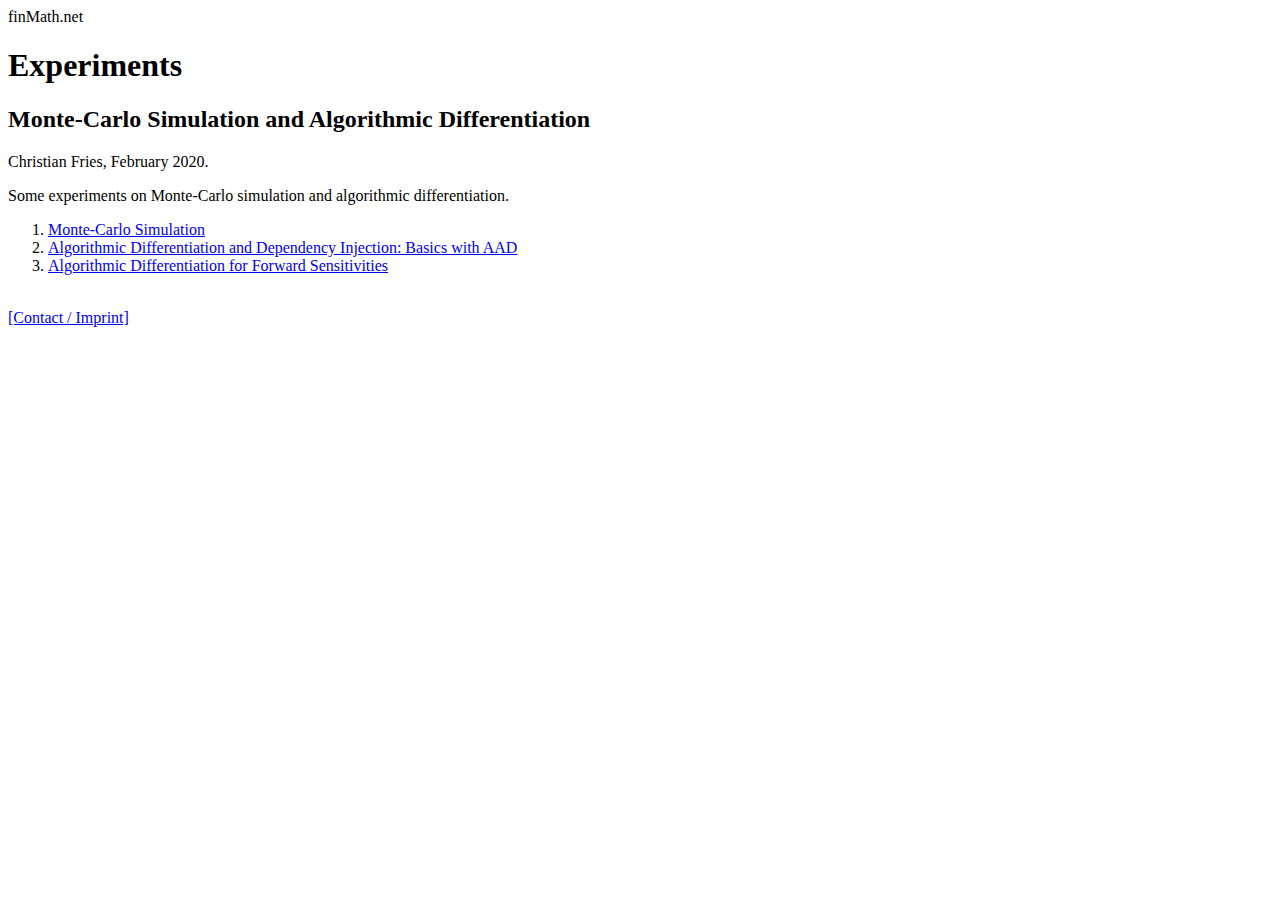
==== docs/index.html @ 9f8a285c "Stylesheet paths is absolute." ====
<?xml version="1.0" encoding="utf-8"?>
<!DOCTYPE html PUBLIC "-//W3C//DTD XHTML 1.0 Transitional//EN" "http://www.w3.org/TR/xhtml1/DTD/xhtml1-transitional.dtd">

<html xmlns="http://www.w3.org/1999/xhtml">
	<head>
		<title>finMath.net: Experiments</title>
		<link rel="stylesheet" type="text/css" href="http://www.finmath.net/finmathnet-style.css"/>
		<meta http-equiv="Content-Type" content="text/html; charset=utf-8" />
		<meta name="keywords" content="mathematical finance finmath java monte-carlo simulation interest rates ois discounting"/>
		<meta name="description" content="Methodologies and algorithms in mathematical finance. Object oriented framework covering interest rates calibration, Monte-Carlo simulation and term structure models."/>
	</head>
	<body>
		<!--
		<script type="text/javascript">
			var gaJsHost = (("https:" == document.location.protocol) ? "https://ssl." : "http://www.");
			document.write(unescape("%3Cscript src='" + gaJsHost + "google-analytics.com/ga.js' type='text/javascript'%3E%3C/script%3E"));
		</script>
		<script type="text/javascript">
			var pageTracker = _gat._getTracker("UA-849152-2");
			pageTracker._trackPageview();
		</script>
		-->

		<header>
			<span class="logo-white">finMath</span><span class="logo-red">.net</span>
		</header>

		<h1>Experiments</h1>

		<h2>Monte-Carlo Simulation and Algorithmic Differentiation</h2>

		<author>Christian Fries, February 2020.</author>

		<p>
			Some experiments on Monte-Carlo simulation and algorithmic differentiation.
		</p>

		<ol>
			<li>
				<a href="montecarlo-blackscholes">Monte-Carlo Simulation</a>
			</li>
			<li>
				<a href="algorithmicdifferentiation-dependencyinjection">Algorithmic Differentiation and Dependency Injection: Basics with AAD</a>
			</li>
			<li>
				<a href="algorithmicdifferentiation-forwardsensitivities">Algorithmic Differentiation for Forward Sensitivities</a>
			</li>
		</ol>		

		<br/>

		<div id="footer">
			<a href="http://www.finmath.net/contact">[Contact / Imprint]</a>
		</div>
	</body>
</html>
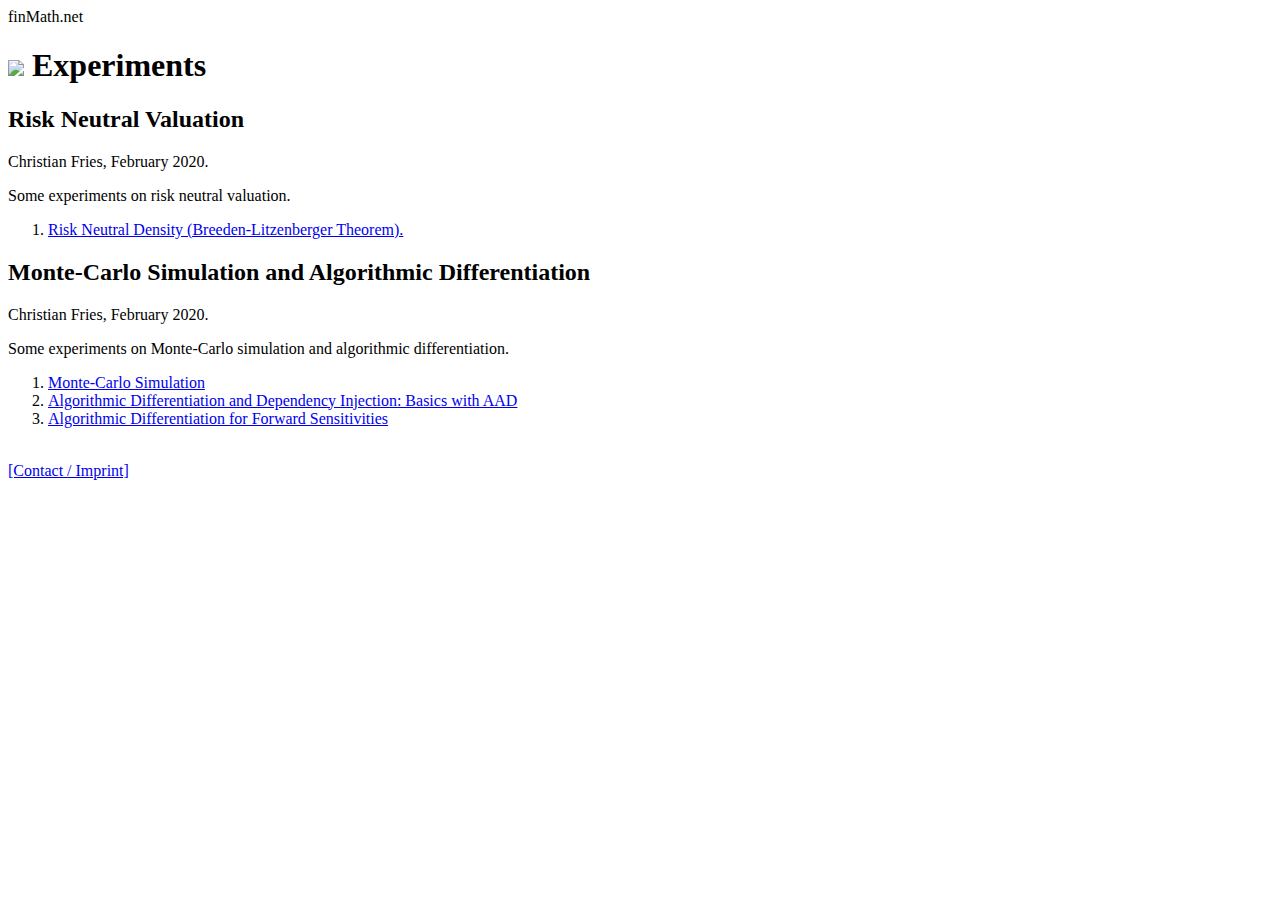
==== commit dbda1c27: "Added viewport." ====
--- a/docs/index.html
+++ b/docs/index.html
@@ -4,10 +4,14 @@
 <html xmlns="http://www.w3.org/1999/xhtml">
 	<head>
 		<title>finMath.net: Experiments</title>
-		<link rel="stylesheet" type="text/css" href="http://www.finmath.net/finmathnet-style.css"/>
+		<link rel="stylesheet" type="text/css" href="finmathnet-style.css"/>
 		<meta http-equiv="Content-Type" content="text/html; charset=utf-8" />
 		<meta name="keywords" content="mathematical finance finmath java monte-carlo simulation interest rates ois discounting"/>
 		<meta name="description" content="Methodologies and algorithms in mathematical finance. Object oriented framework covering interest rates calibration, Monte-Carlo simulation and term structure models."/>
+		<meta name="robots" content="index, follow"/>
+		<meta name="language" content="en"/>
+		<meta http-equiv="Content-Language" content="en"/>
+		<meta name="viewport" content="width=device-width"/>
 	</head>
 	<body>
 		<!--
@@ -25,7 +29,24 @@
 			<span class="logo-white">finMath</span><span class="logo-red">.net</span>
 		</header>
 
-		<h1>Experiments</h1>
+		<h1>
+			<img style="height: 75px;" src="mathematical-finance-laboratory.png"></img>	
+			Experiments
+		</h1>
+
+		<h2>Risk Neutral Valuation</h2>
+
+		<author>Christian Fries, February 2020.</author>
+
+		<p>
+			Some experiments on risk neutral valuation.
+		</p>
+
+		<ol>
+			<li>
+				<a href="risk-neutral-density">Risk Neutral Density (Breeden-Litzenberger Theorem).</a>
+			</li>
+		</ol>
 
 		<h2>Monte-Carlo Simulation and Algorithmic Differentiation</h2>
 
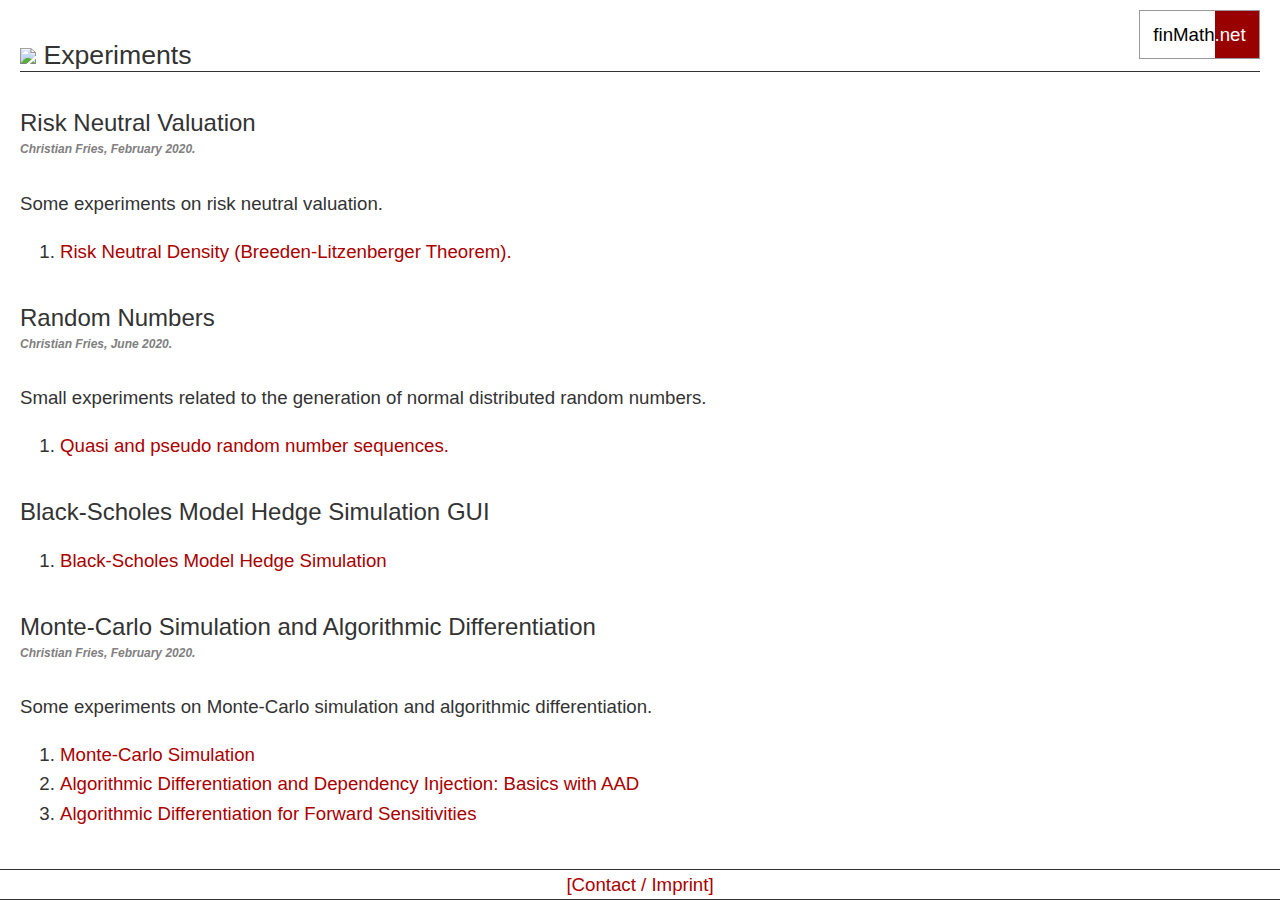
==== commit b1425d01: "Added Black-Scholes Model Hedge Simulation" ====
--- a/docs/index.html
+++ b/docs/index.html
@@ -48,6 +48,28 @@
 			</li>
 		</ol>
 
+		<h2>Random Numbers</h2>
+
+		<author>Christian Fries, June 2020.</author>
+
+		<p>
+			Small experiments related to the generation of normal distributed random numbers.
+		</p>
+
+		<ol>
+			<li>
+				<a href="random-numbers">Quasi and pseudo random number sequences.</a>
+			</li>
+		</ol>
+
+		<h2>Black-Scholes Model Hedge Simulation GUI</h2>
+		
+		<ol>
+			<li>
+				<a href="black-scholes-hedge-simulator">Black-Scholes Model Hedge Simulation</a>
+			</li>
+		</ol>
+		
 		<h2>Monte-Carlo Simulation and Algorithmic Differentiation</h2>
 
 		<author>Christian Fries, February 2020.</author>
--- a/docs/finmathnet-style.css
+++ b/docs/finmathnet-style.css
@@ -0,0 +1,352 @@
+body {+  font-family: arial, sans-serif;+  color: #333;+  font-size: 14pt;+  line-height: 22pt;+  font-weight: normal;+  margin: 20px 20px 20px 20px;+  background: #fff;+}++header {+	font-size: 16pt;+	float: right;+	height: 34pt;+}++svg {+	width: 100%;+}++.logo-white {+	font-size: 14pt;+	background: #fff;+	color: #000;+	padding:10pt;+	padding-right:0pt;+	border: solid #999 1px;+	border-right: 0px;+}++.logo-red {+	font-size: 14pt;+	background: #900;+	color: #fff;+	padding: 10pt;+	padding-left:0pt;+	border: solid #999 1px;+	border-left: 0px;+}++author {+	font-style: italic;+	font-weight: bold;+	line-height: 10pt;+	font-size: 9pt;+	color: gray;+	position: relative;+	top: -10pt;				+}++a:link {+	color: #a00;+	text-decoration: none;+}++a:visited {+	color: #800;+	text-decoration: none;+}++a:hover {+	color: #f00;+	text-decoration: underline;+}++code {+	color: #000;+	text-decoration: none;+	font-family: monospace;+}++.codeinline {+	font-size: 12pt;+}++.codeboxwithheader {+	background: gainsboro;+	border: solid 1px;+	margin-top: 20px;+	margin-bottom: 20px;+	font-size: 11pt;+}+.codebox {+	clear: both;+}+pre {+	margin-top: 0px;+	background: white;+}+pre > code {+	margin-top: 0px;+	background: white;+	font-family: "Lucida Console";+}+.btn {+	font-family: "Arial";+	font-size: 14pt;+}++dt {+	margin-top: 5pt;+	font-style: italic;+}++p {+}++h1 {+	font-size: 20pt;+	line-height: 22pt;+	font-style: normal;+	font-weight: normal;+	text-decoration: none; +	padding-top: 16pt;+	border-bottom: solid #333 1px;+}++h2 {+	font-size: 18pt;+	line-height: 20pt;+	font-style: normal;+	font-weight: normal;+	text-decoration: none;+	padding-top: 14pt;+}++h3 {+	font-size: 17pt;+	line-height: 18pt;+	font-style: normal;+	font-weight: normal;+	text-decoration: none; +	padding-top: 12pt;+}++h4 {+	font-size: 16pt;+	line-height: 17pt;+	font-style: normal;+	font-weight: normal;+	text-decoration: none; +	padding-top: 12pt;+}++h5 {+	font-size: 15pt;+	line-height: 16pt;+	font-style: normal;+	font-weight: normal;+	text-decoration: none; +	padding-top: 11pt;+}++ul {+	padding-bottom: 4pt;+}++table {+	background-color: transparent;+}++tr { }++td.tocnumber  {+	font-size: 9pt;+	line-height: 10pt;+	font-weight: normal;+	background-color: transparent;+	vertical-align: top;+	margin: 0px;+	padding-top: 3px;+	padding-bottom: 0px;+	padding-left: 2px;+	padding-right: 2px;+	border: dotted 0px;+	border-bottom: dotted 0px;+}++td.toctext  {+	font-size: 9pt;+	line-height: 10pt;+	font-weight: normal;+	background-color: transparent;+	vertical-align: top;+	margin: 0px;+	padding-top: 3px;+	padding-bottom: 0px;+	padding-left: 2px;+	padding-right: 2px;+	border: dotted 0px;+	border-bottom: dotted 1px;+}++td.tocpage  {+	font-size: 9pt;+	line-height: 10pt;+	font-weight: normal;+	background-color: transparent;+	vertical-align: bottom;+	text-align: right;+	margin: 0px;+	padding-top: 3px;+	padding-bottom: 0px;+	padding-left: 2px;+	padding-right: 2px;+	border: dotted 0px;+	border-bottom: dotted 1px;+}++td  {+	font-size: 9pt;+	line-height: 12pt;+	font-weight: normal;+	background-color: transparent;+	vertical-align: top;+	margin: 0pt;+	padding: 3pt;+	border: dotted 0pt;+}++.bibliography .bibliographyAuthor {+	font-weight: bold;+}++.bibliography .bibliographyTitle {+	font-weight: bold;+}++table.tableWithBorder {+	background-color: transparent;+	border-collapse: collapse;+	border-spacing: 0px;+	margin-top: 16pt;+	border: solid 1px;+}++.tableWithBorder tr {+	background-color: transparent;+}++.tableWithBorder th {+	font-size: 9pt;+	line-height: 10pt;+	font-weight: bold;+	background-color: transparent;+	vertical-align: top;+	text-align: left;+	margin: 2px;+	padding-top: 0px;+	padding-bottom: 3px;+	padding-left: 2px;+	padding-right: 2px;+	border: dotted 1px;+	border-bottom: solid 1px;+	border-bottom: solid 1px;+}++.tableWithBorder td {+	font-size: 9pt;+	line-height: 10pt;+	font-weight: normal;+	background-color: transparent;+	vertical-align: top;+	text-align: left;+	margin: 2px;+	padding-top: 5px;+	padding-bottom: 5px;+	padding-left: 10px;+	padding-right: 10px;+	border: dotted 1px;+	border-top: solid 0px;+}++#navigation-header {+	display: table;+	width: 100%;+	background: #990000;+	margin-bottom: 20px;+	padding-top: 0px;+	padding-bottom: 0px;+	border: 1px solid #333;+}++#footer {+	text-align: center;+	color: #ddd;+	background-color: #fff;+	border-top: solid 1px #333;+	border-bottom: solid 1px #333;+	position: fixed; bottom: 0px; left: 0px; width: 100%;+	margin-bottom: 0px;+}++#navigation-header-left {+	background: transparent;+	float: left;+}++#navigation-header-right {+	background: transparent;+	float: right;+}+++.navigation-header-item {+	background: #bbb;+	display: inline;+	height: 25px;+	font-size: 12px;+	font-weight: normal;+	padding-left: 15px;+	padding-right: 15px;+	padding-top: 0px;+	padding-bottom: 5px;+	border-top: 1px solid #333;+	border-left: 1px solid #333;+	border-right: 1px solid #333;+	margin-left: 7px;+	margin-right: 7px;+	margin-bottom: 0px;+	margin-top: 0px;+}++.navigation-header-item:hover {+	background: #eee;+}++.icon64 {+	float: left;+	margin-left: 2px;+	margin-right: 5px;+	margin-bottom: 5px;+	width: 64px;+	padding: 0px;+	border: #999 solid 1px;+}++.icon128 {+	float: left;+	margin-left: 2px;+	margin-right: 10px;+	margin-bottom: 10px;+	width: 128px;+	padding: 0px;+	border: #999 solid 1px;+}++.paragraph-block {+	border-left: solid 1px #900;+	padding-left: 5px;+}+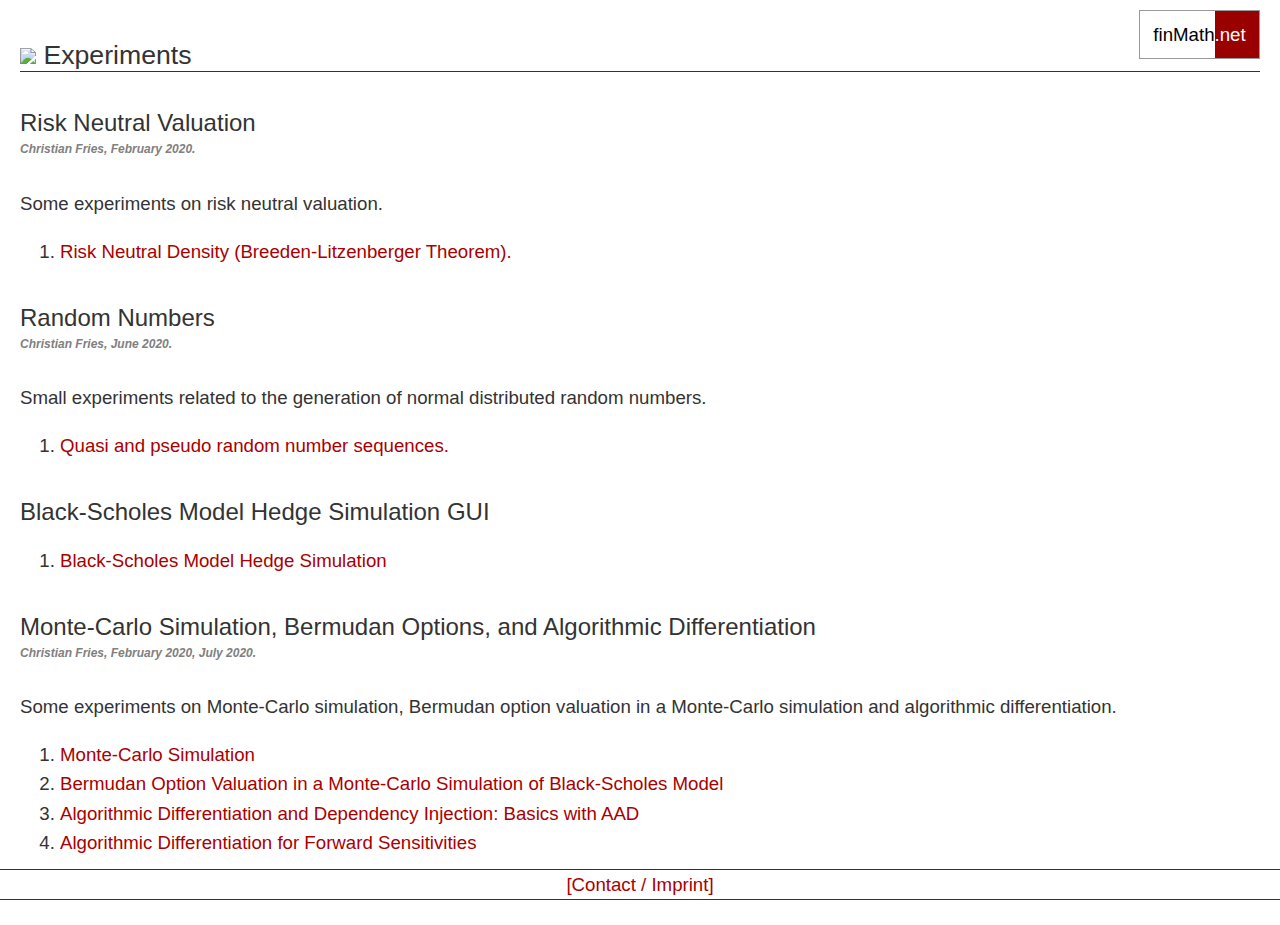
==== commit 4e40f54f: "Added experiment on Bermudan in Black-Scholes." ====
--- a/docs/index.html
+++ b/docs/index.html
@@ -70,17 +70,20 @@
 			</li>
 		</ol>
 		
-		<h2>Monte-Carlo Simulation and Algorithmic Differentiation</h2>
+		<h2>Monte-Carlo Simulation, Bermudan Options, and Algorithmic Differentiation</h2>
 
-		<author>Christian Fries, February 2020.</author>
+		<author>Christian Fries, February 2020, July 2020.</author>
 
 		<p>
-			Some experiments on Monte-Carlo simulation and algorithmic differentiation.
+			Some experiments on Monte-Carlo simulation, Bermudan option valuation in a Monte-Carlo simulation and algorithmic differentiation.
 		</p>
 
 		<ol>
 			<li>
 				<a href="montecarlo-blackscholes">Monte-Carlo Simulation</a>
+			</li>
+			<li>
+				<a href="montecarlo-bermudan">Bermudan Option Valuation in a Monte-Carlo Simulation of Black-Scholes Model</a>
 			</li>
 			<li>
 				<a href="algorithmicdifferentiation-dependencyinjection">Algorithmic Differentiation and Dependency Injection: Basics with AAD</a>
